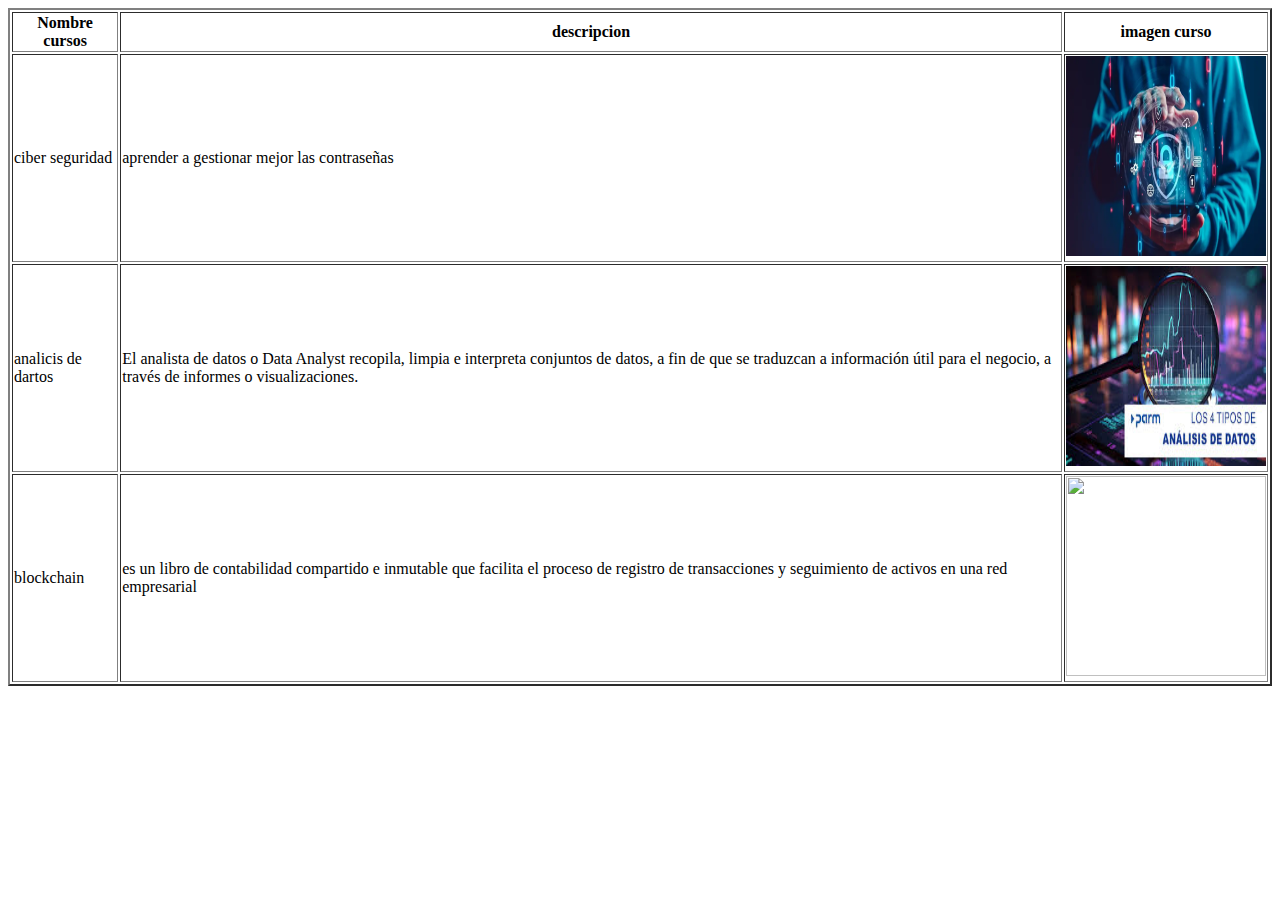
==== cursos.html @ 4ba09abd "{practica de tablas" ====
<!DOCTYPE html>
<html lang="en">
<head>
    <meta charset="UTF-8">
    <meta name="viewport" content="width=device-width, initial-scale=1.0">
    <title>Document</title>
</head>
<body>
    
<table border="2px">
    <tr><th>Nombre cursos</th><th>descripcion</th><th>imagen curso</th></tr>
    <tr><td>ciber seguridad</td><td>aprender a gestionar mejor las contraseñas</td><td><img src="Ciberseguridad.webp" alt="" height="200" width="200"></td></tr>
    <tr><td>analicis de dartos</td><td>El analista de datos o Data Analyst recopila, limpia e interpreta conjuntos de datos, a fin de que se traduzcan a información útil para el negocio, a través de informes o visualizaciones.</td><td><img src="analisis.jpg" alt=""  height="200" width="200"></td></tr>
    <tr><td>blockchain</td><td> es un libro de contabilidad compartido e inmutable que facilita el proceso de registro de transacciones y seguimiento de activos en una red empresarial</td><td><img src="https://talentotech.gov.co/849/articles-334609_foto_marquesina.jpg" alt="" height="200" width="200"></tr>

</table>

</body>
</html>
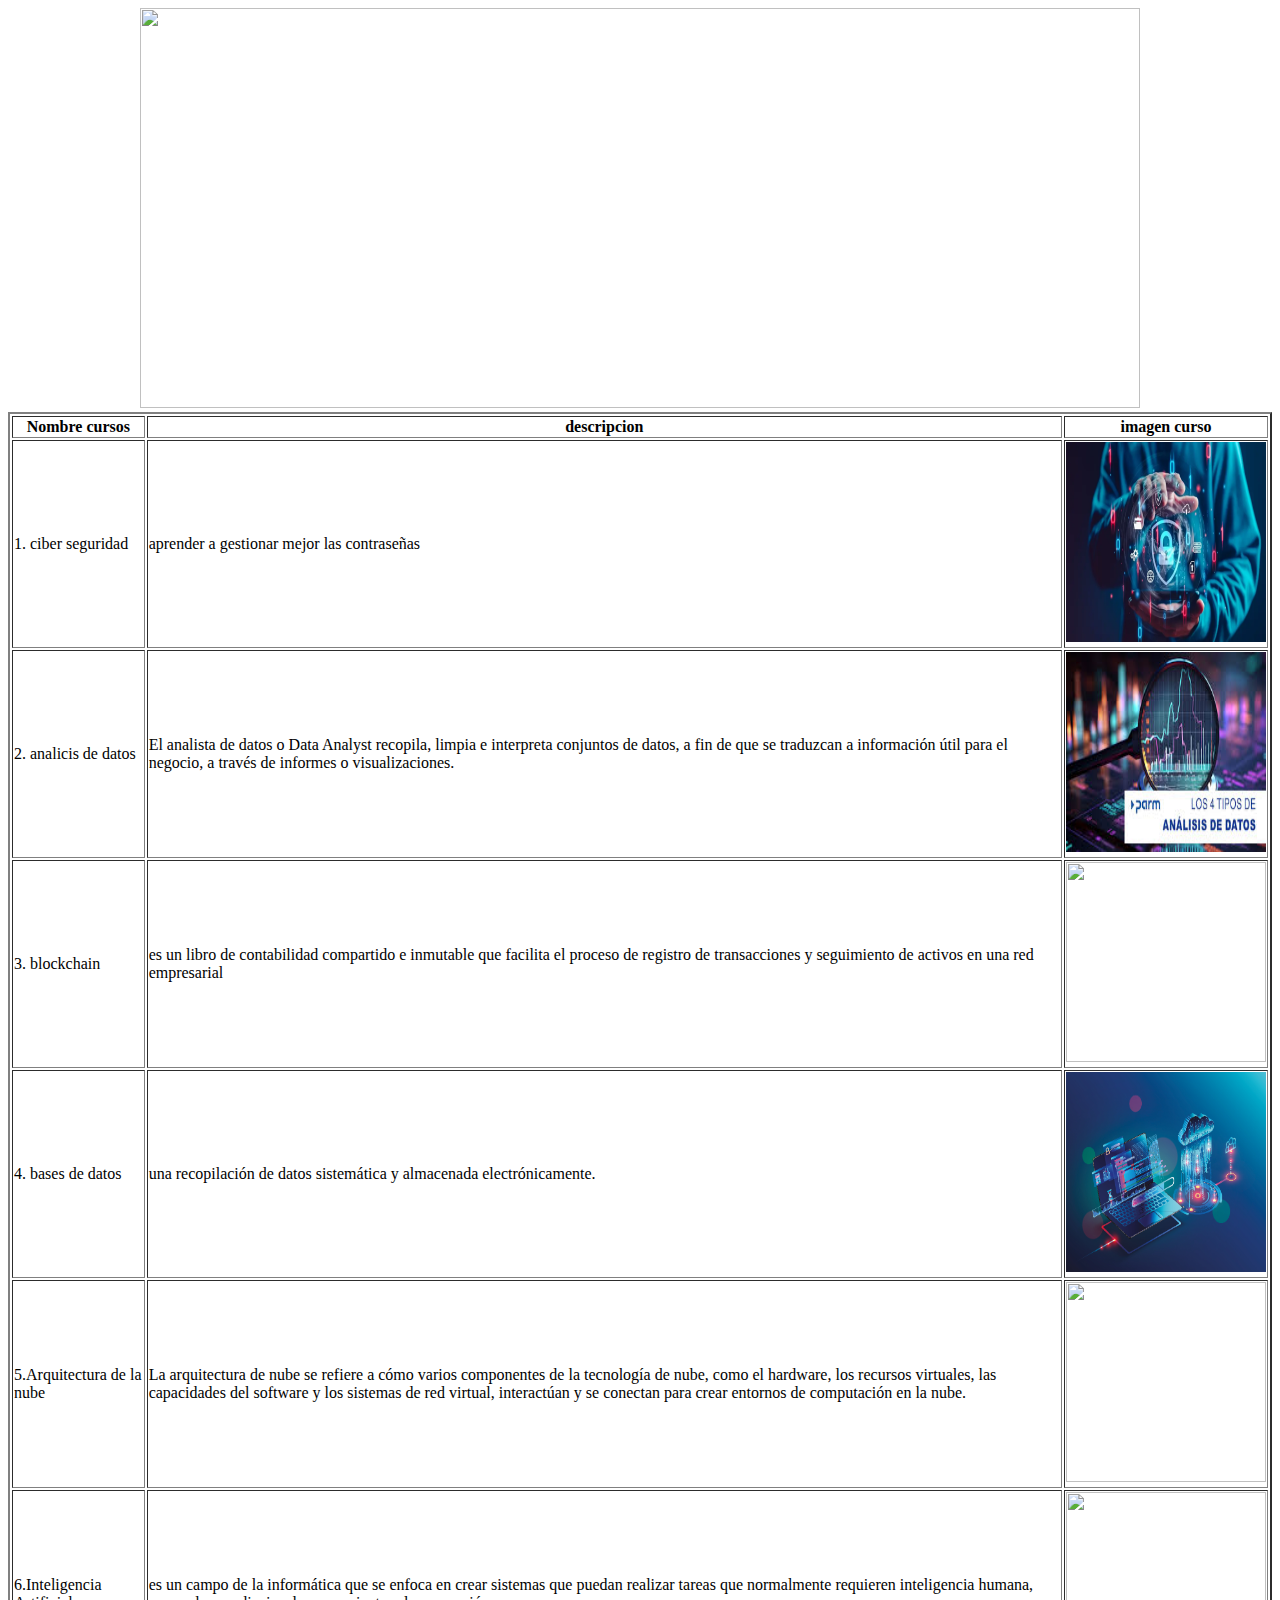
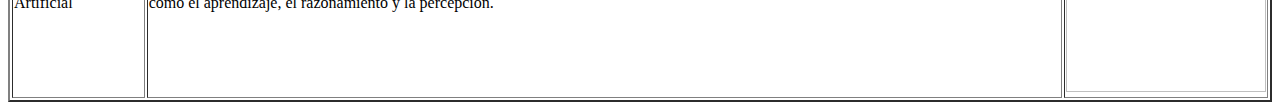
==== commit 70ce2751: "TRABAJAMOS CSS" ====
--- a/cursos.html
+++ b/cursos.html
@@ -6,12 +6,18 @@
     <title>Document</title>
 </head>
 <body>
+
+  <center><img src="https://i0.wp.com/www.talentotechoriente.com/wp-content/uploads/2023/12/LOGO-TALENTO-ORIENTE-COLOR-SOMBRA.png?resize=1536%2C821&ssl=1" alt="" height="400" width="1000"></center>  
+    
     
 <table border="2px">
     <tr><th>Nombre cursos</th><th>descripcion</th><th>imagen curso</th></tr>
-    <tr><td>ciber seguridad</td><td>aprender a gestionar mejor las contraseñas</td><td><img src="Ciberseguridad.webp" alt="" height="200" width="200"></td></tr>
-    <tr><td>analicis de dartos</td><td>El analista de datos o Data Analyst recopila, limpia e interpreta conjuntos de datos, a fin de que se traduzcan a información útil para el negocio, a través de informes o visualizaciones.</td><td><img src="analisis.jpg" alt=""  height="200" width="200"></td></tr>
-    <tr><td>blockchain</td><td> es un libro de contabilidad compartido e inmutable que facilita el proceso de registro de transacciones y seguimiento de activos en una red empresarial</td><td><img src="https://talentotech.gov.co/849/articles-334609_foto_marquesina.jpg" alt="" height="200" width="200"></tr>
+    <tr><td>1. ciber seguridad</td><td>aprender a gestionar mejor las contraseñas</td><td><img src="Ciberseguridad.webp" alt="" height="200" width="200"></td></tr>
+    <tr><td>2. analicis de datos</td><td>El analista de datos o Data Analyst recopila, limpia e interpreta conjuntos de datos, a fin de que se traduzcan a información útil para el negocio, a través de informes o visualizaciones.</td><td><img src="analisis.jpg" alt=""  height="200" width="200"></td></tr>
+    <tr><td>3. blockchain</td><td> es un libro de contabilidad compartido e inmutable que facilita el proceso de registro de transacciones y seguimiento de activos en una red empresarial</td><td><img src="https://talentotech.gov.co/849/articles-334609_foto_marquesina.jpg" alt="" height="200" width="200"></tr>
+    <tr><td>4. bases de datos</td><td> una recopilación de datos sistemática y almacenada electrónicamente.</td><td><img src="database_thumb.jpg" alt="" height="200" width="200" ></td></tr>
+    <tr><td>5.Arquitectura de la nube</td><td>La arquitectura de nube se refiere a cómo varios componentes de la tecnología de nube, como el hardware, los recursos virtuales, las capacidades del software y los sistemas de red virtual, interactúan y se conectan para crear entornos de computación en la nube.</td><td><img src="https://i0.wp.com/www.talentotechoriente.com/wp-content/uploads/2024/07/Arquitectura-en-la-Nube.png?w=801&ssl=1" alt="" height="200" width="200"></td></tr>
+    <tr><td>6.Inteligencia Artificial</td><td> es un campo de la informática que se enfoca en crear sistemas que puedan realizar tareas que normalmente requieren inteligencia humana, como el aprendizaje, el razonamiento y la percepción.</td><td><img src="https://i0.wp.com/www.talentotechoriente.com/wp-content/uploads/2024/07/Inteligencia-Artificial.png?w=801&ssl=1" alt="" height="200" width="200"></td></tr>
 
 </table>
 
